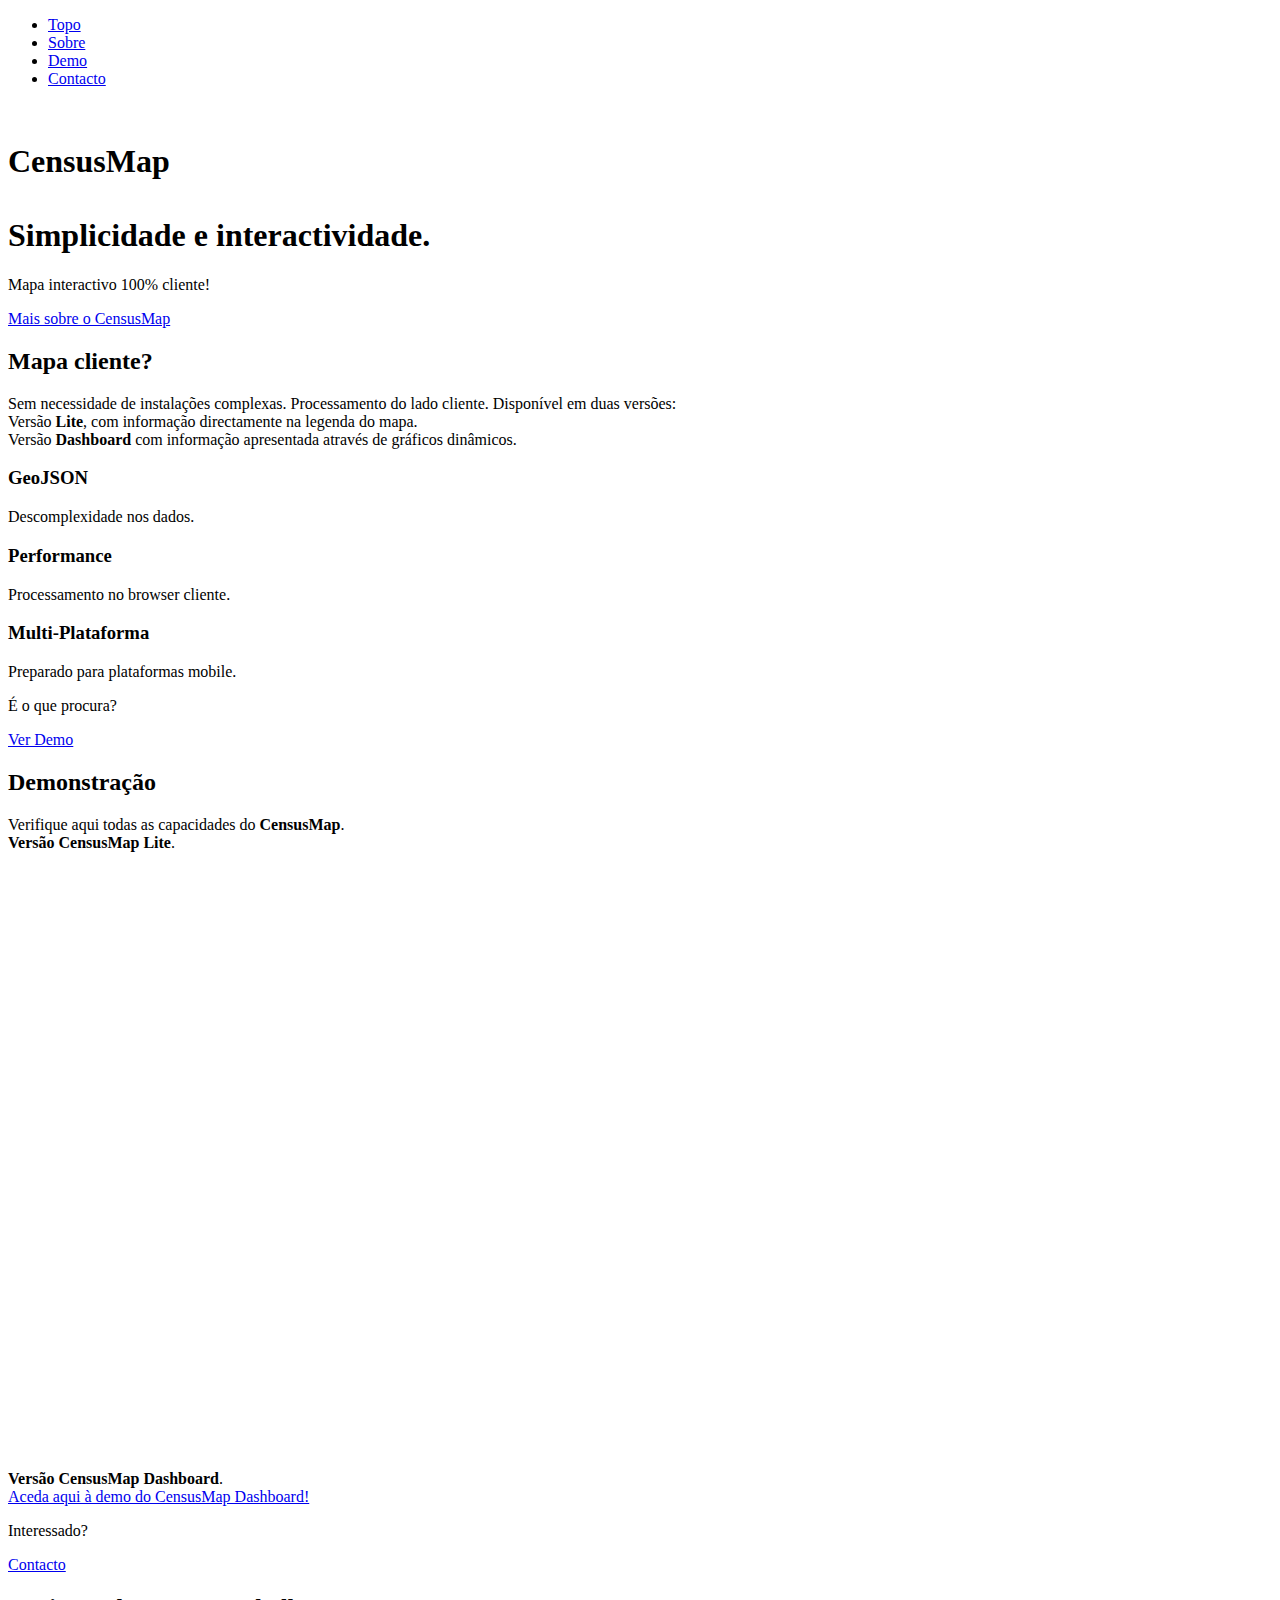
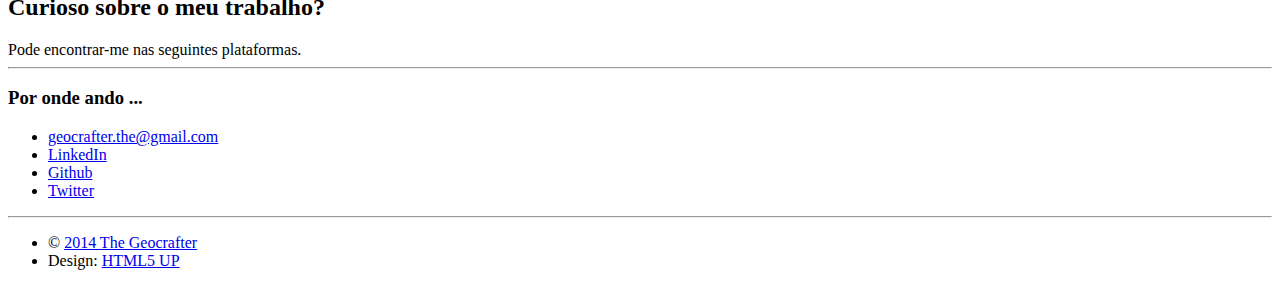
==== censusmap.html @ be8bfb77 "added CensusMap new features" ====
<!DOCTYPE HTML>
<!--
	Miniport 2.5 by HTML5 UP
	html5up.net | @n33co
	Free for personal and commercial use under the CCA 3.0 license (html5up.net/license)
-->
<html>
	<head>
		<title>CensusMap || powered by The Geocrafter</title>
		<meta http-equiv="content-type" content="text/html; charset=utf-8;" />
		<meta http-equiv="X-UA-Compatible" content="IE=edge,chrome=1"/>
    	<meta name="viewport" content="width=1024, user-scalable=no">
		<meta name="description" content="" />
		<meta name="keywords" content="" />
		<link href="http://fonts.googleapis.com/css?family=Open+Sans:300,600,700" rel="stylesheet" />
		<script src="js/censusmap-analytics.js"></script>
		<script src="js/jquery.min.js"></script>
		<script src="js/config.js"></script>
		<script src="js/skel.min.js"></script>
		<noscript>
			<link rel="stylesheet" href="css/skel-noscript.css" />
			<link rel="stylesheet" href="css/style.css" />
			<link rel="stylesheet" href="css/style-desktop.css" />
		</noscript>
		<!--[if lte IE 9]><link rel="stylesheet" href="css/ie9.css" /><![endif]-->
		<!--[if lte IE 8]><script src="js/html5shiv.js"></script><link rel="stylesheet" href="css/ie8.css" /><![endif]-->
		<!--[if lte IE 7]><link rel="stylesheet" href="css/ie7.css" /><![endif]-->

		<!-- DEVELOPMENT -->

		<!--link rel="stylesheet" href="css/leaflet.css">
		<link rel="stylesheet" href="css/leaflet-search.css">
		<link rel="stylesheet" href="css/leaflet.label.css">
		<link rel="stylesheet" href="css/info.css">

		<script type="text/javascript" src="js/leaflet.js"></script>
		<script type="text/javascript" src="js/leaflet.ajax.min.js"></script>
		<script type="text/javascript" src="js/leaflet-search.min.js"></script>	
		<script type="text/javascript" src="js/leaflet.label.js"></script>	
		<script type="text/javascript" src="js/spin.js"></script>
		<script type="text/javascript" src="js/leaflet.spin.js"></script-->

		<!-- RELEASE -->
		<link rel="stylesheet" href="css/censusmap.min.css">	

	</head>
	<body>

		<!-- Nav -->
			<nav id="nav">
				<ul class="container">
					<li><a href="#top">Topo</a></li>
					<li><a href="#about">Sobre</a></li>
					<li><a href="#demo">Demo</a></li>
					<li><a href="#contact">Contacto</a></li>
				</ul>
			</nav>

		<!-- Home -->
			<div class="wrapper wrapper-style1 wrapper-first">
				<article class="container" id="top">
					<div class="row">
						<div class="4u">
							<span class="me image image-full"><img src="images/censusmap.png" alt="" /></span>
						</div>
						<div class="8u">
							<header>
								<h1><strong>CensusMap</strong><br /><br />Simplicidade e interactividade.</h1>
							</header>
							<p>Mapa interactivo 100% cliente!</p>
							<a href="#about" class="button button-big">Mais sobre o CensusMap</a>
						</div>
					</div>
				</article>
			</div>

		<!-- Work -->
			<div class="wrapper wrapper-style2">
				<article id="about">
					<header>
						<h2>Mapa cliente?</h2>
						<span>Sem necessidade de instalações complexas. Processamento do lado cliente.</span>
						<span>Disponível em duas versões: </br>Versão <b>Lite</b>, com informação directamente na legenda do mapa.</br>
							Versão <b>Dashboard</b> com informação apresentada através de gráficos dinâmicos.</span>
					</header>
					<div class="container">
						<div class="row">
							<div class="4u">
								<section class="box box-style1">
									<span class="fa featured fa-map-marker"></span>
									<h3>GeoJSON</h3>
									<p>Descomplexidade nos dados.</p>
								</section>
							</div>
							<div class="4u">
								<section class="box box-style1">
									<span class="fa featured fa-cog fa-spin"></span>
									<h3>Performance</h3>
									<p>Processamento no browser cliente.</p>
								</section>
							</div>
							<div class="4u">
								<section class="box box-style1">
									<span class="fa featured fa-mobile"></span>
									<h3>Multi-Plataforma</h3>
									<p>Preparado para plataformas mobile.</p>
								</section>
							</div>
						</div>
					</div>
					<footer>
						<p>É o que procura?</p>
						<a href="#demo" class="button button-big">Ver Demo</a>
					</footer>
				</article>
			</div>

		<!-- DEMO -->
			<div class="wrapper wrapper-style3">
				<article id="demo" class="container small">
					<header>
						<h2>Demonstração</h2>
						<span>Verifique aqui todas as capacidades do <b>CensusMap</b>.</span>
					</header>
					<div>
						<span><b>Versão CensusMap Lite</b>.</span>
						<div class="row">
							<div class="12u">
								<div id="map" class="leaflet-container leaflet-fade-anim" style="height: 600px; position: relative; background-color: transparent" tabindex="0"></div>
							</div>
						</div>
						</br>
						<span><b>Versão CensusMap Dashboard</b>.</span>
						<div class="row">
							<div class="12u">
								<a href="http://thegeocrafter.url.ph/census-dashboard/" target="_blank" class="button button-big">Aceda aqui à demo do CensusMap Dashboard!</a>
							</div>
						</div>						
					</div>
					<footer>
						<p>Interessado?</p>
						<a href="#contact" class="button button-big">Contacto</a>
					</footer>
				</article>
			</div>

		<!-- Contact -->
			<div class="wrapper wrapper-style4">
				<article id="contact" class="container small">
					<header>
						<h2>Curioso sobre o meu trabalho?</h2>
						<span>Pode encontrar-me nas seguintes plataformas.</span>
					</header>
					<div>
						<div class="row">
							<div class="12u">
								<hr />
								<h3>Por onde ando ...</h3>
								<ul class="social">
									<li class="gmail"><a href="mailto:geocrafter.the@gmail.com" class="fa fa-envelope"><span>geocrafter.the@gmail.com</span></a></li>
									<li class="linkedin"><a href="http://pt.linkedin.com/in/thegeocrafter" class="fa fa-linkedin"><span>LinkedIn</span></a></li>
									<li class="github"><a href="http://github.com/thegeocrafter" class="fa fa-github"><span>Github</span></a></li>
									<li class="twitter"><a href="https://twitter.com/GeocrafterThe" class="fa fa-twitter"><span>Twitter</span></a></li>
								</ul>
								<hr />
							</div>
						</div>
					</div>
					<footer>
						<ul id="copyright">
							<li>&copy; <a href="http://thegeocrafter.github.io/">2014 The Geocrafter</a></li>
							<li>Design: <a href="http://html5up.net/">HTML5 UP</a></li>
						</ul>
					</footer>
				</article>
			</div>

		<!-- DEVELOPMENT -->
		<!--script type="text/javascript" src="js/map.js"></script-->
		<!-- RELEASE -->
		<script type="text/javascript" src="js/censusmap.min.js"></script>				
	</body>
</html>
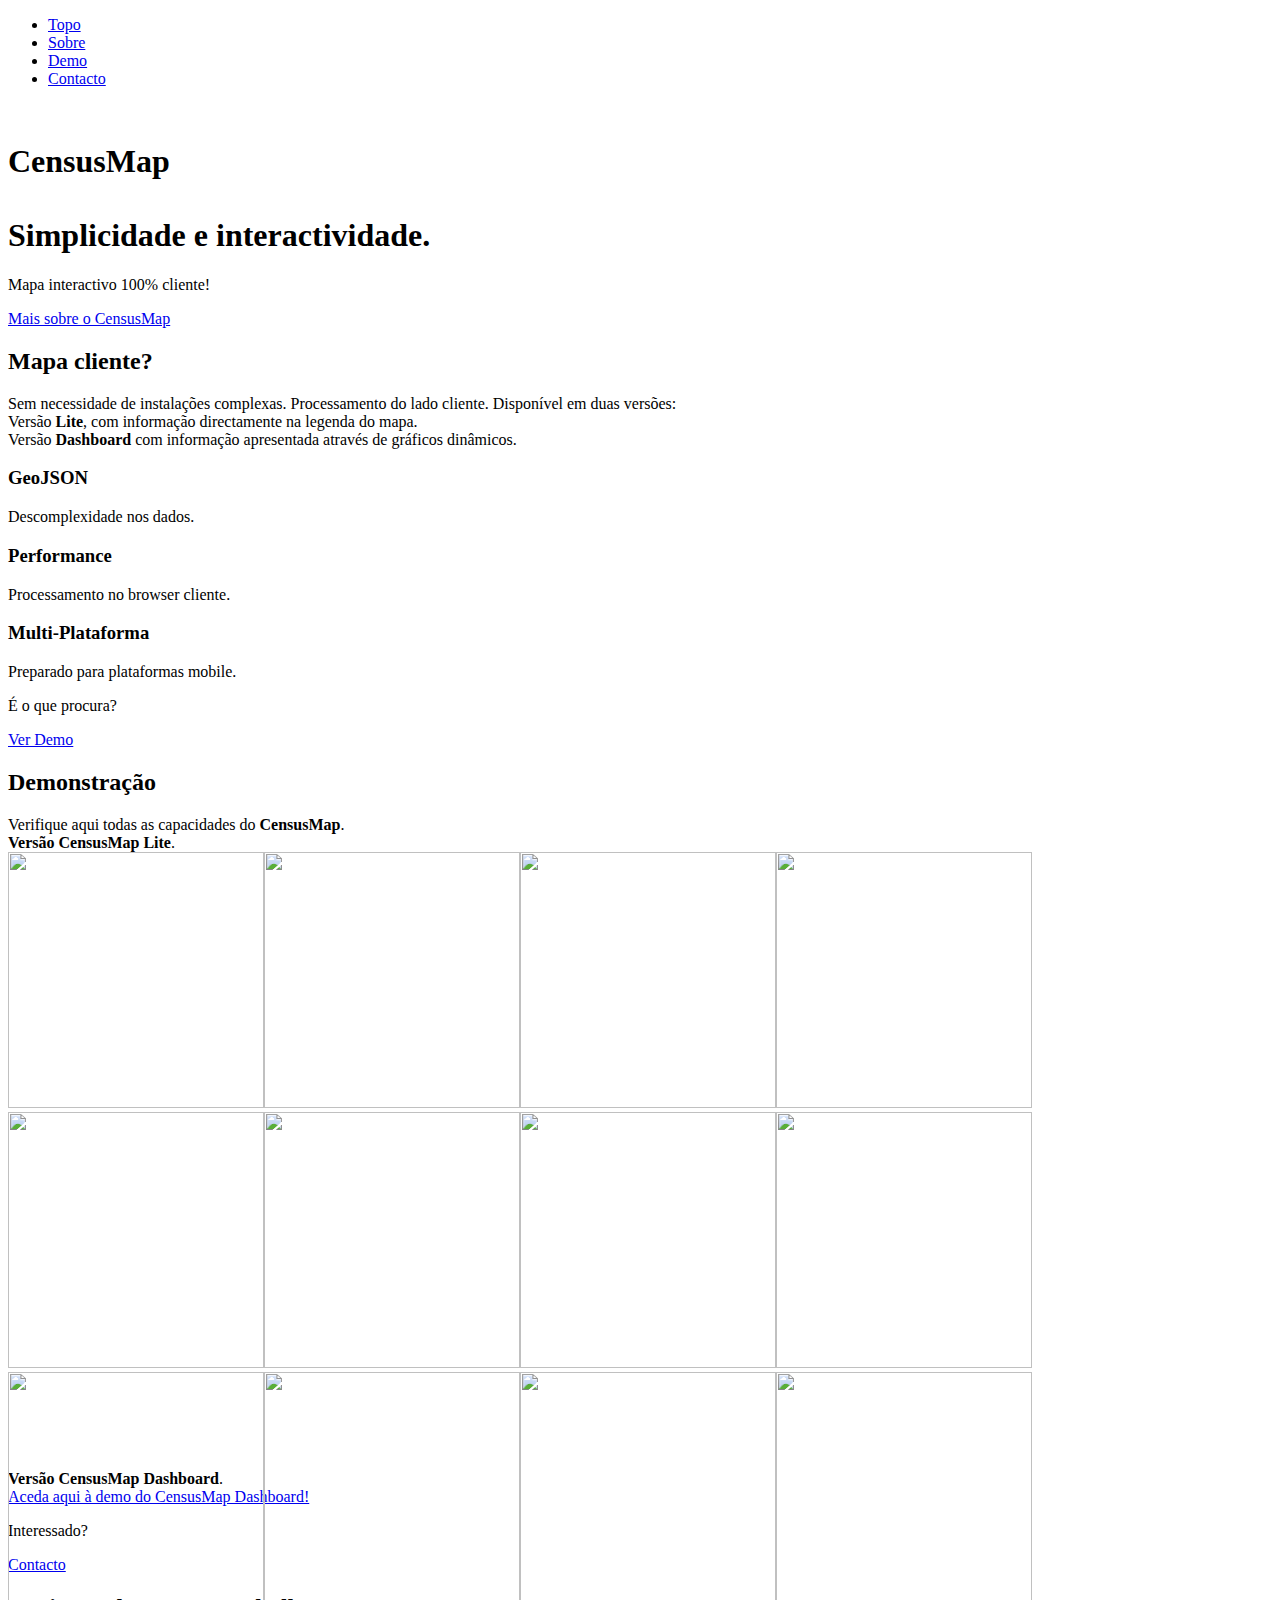
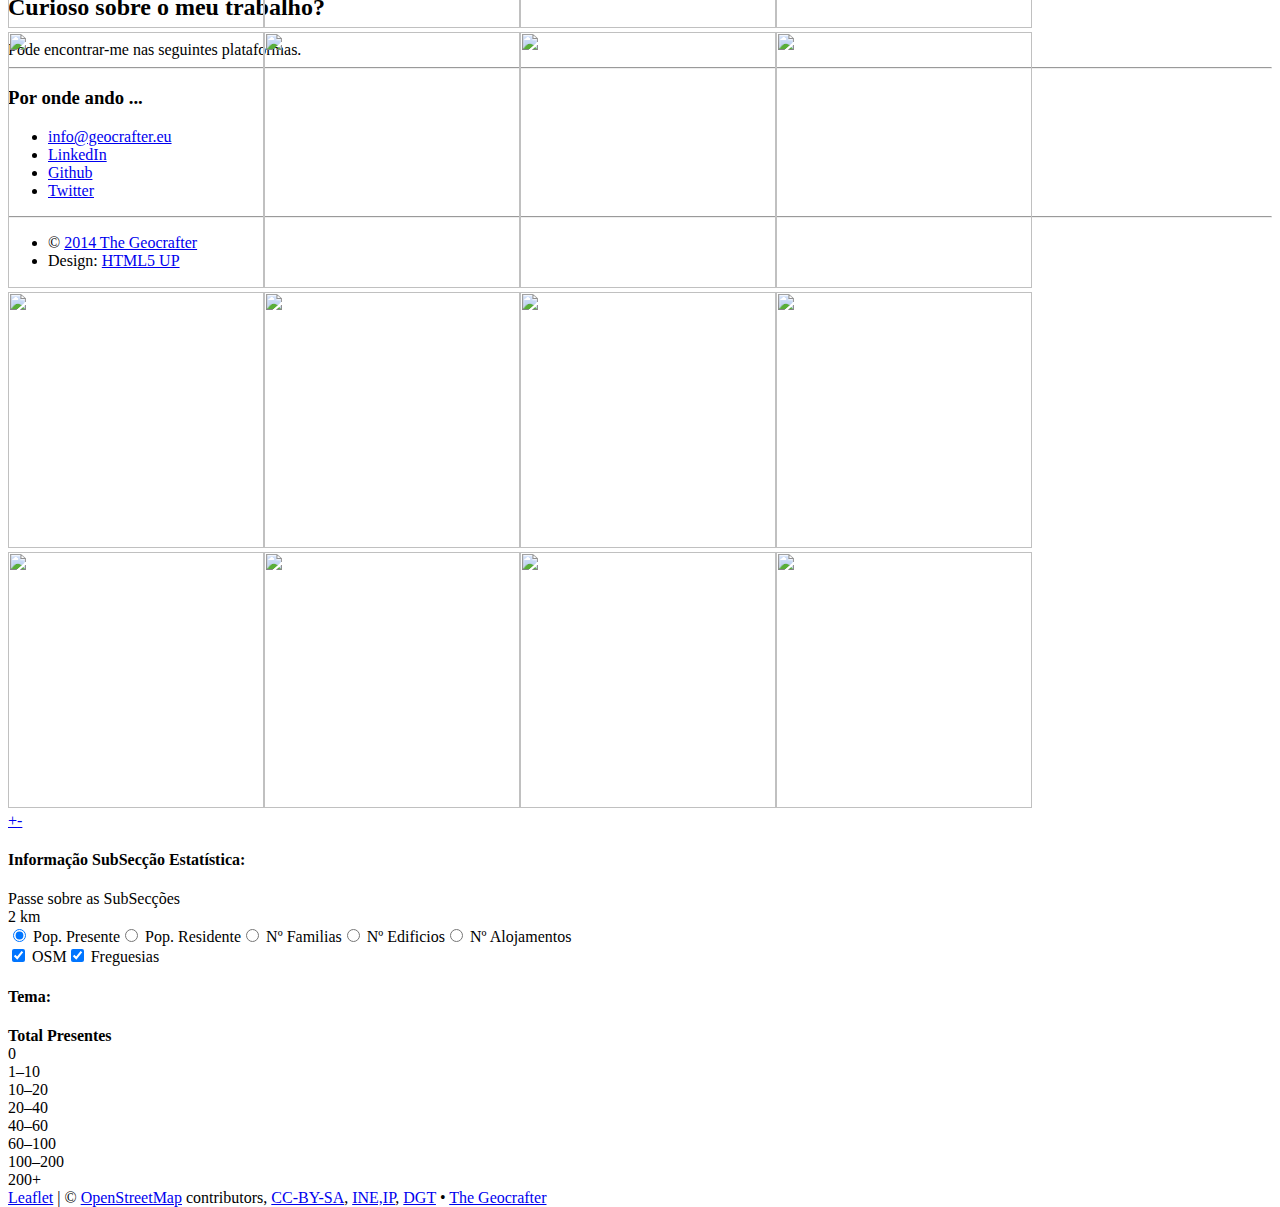
==== commit bf77d204: "Merge pull request #1 from thegeocrafter/develop" ====
--- a/censusmap.html
+++ b/censusmap.html
@@ -157,7 +157,7 @@
 								<hr />
 								<h3>Por onde ando ...</h3>
 								<ul class="social">
-									<li class="gmail"><a href="mailto:geocrafter.the@gmail.com" class="fa fa-envelope"><span>geocrafter.the@gmail.com</span></a></li>
+									<li class="gmail"><a href="mailto:info@geocrafter.eu" class="fa fa-envelope"><span>info@geocrafter.eu</span></a></li>
 									<li class="linkedin"><a href="http://pt.linkedin.com/in/thegeocrafter" class="fa fa-linkedin"><span>LinkedIn</span></a></li>
 									<li class="github"><a href="http://github.com/thegeocrafter" class="fa fa-github"><span>Github</span></a></li>
 									<li class="twitter"><a href="https://twitter.com/GeocrafterThe" class="fa fa-twitter"><span>Twitter</span></a></li>
--- a/css/style.css
+++ b/css/style.css
@@ -0,0 +1,1010 @@
+@charset 'UTF-8';
+
+@font-face{font-family:'FontAwesome';src:url('font/fontawesome-webfont.eot?v=4.0.1');src:url('font/fontawesome-webfont.eot?#iefix&v=4.0.1') format('embedded-opentype'),url('font/fontawesome-webfont.woff?v=4.0.1') format('woff'),url('font/fontawesome-webfont.ttf?v=4.0.1') format('truetype'),url('font/fontawesome-webfont.svg?v=4.0.1#fontawesomeregular') format('svg');font-weight:normal;font-style:normal}
+@font-face{font-family: 'Archeologicaps';src:url('font/Archeologicaps.ttf') format('truetype');font-weight: bold; font-style: bold;}
+
+/*
+	Miniport 2.5 by HTML5 UP
+	html5up.net | @n33co
+	Free for personal and commercial use under the CCA 3.0 license (html5up.net/license)
+*/
+
+/*********************************************************************************/
+/* Basic                                                                         */
+/*********************************************************************************/
+
+	*
+	{
+		-moz-box-sizing: border-box;
+		-webkit-box-sizing: border-box;
+		-o-box-sizing: border-box;
+		-ms-box-sizing: border-box;
+		box-sizing: border-box;
+	}
+
+	body, input, textarea
+	{
+		font-family: 'Open Sans', sans-serif;
+		line-height: 1.85em;
+		color: #888;
+		font-weight: 300;
+	}
+
+	a
+	{
+		color: #3B95C6;
+		text-decoration: underline;
+		-moz-transition: color .2s ease-in-out;
+		-webkit-transition: color .2s ease-in-out;
+		-o-transition: color .2s ease-in-out;
+		-ms-transition: color .2s ease-in-out;
+		transition: color .2s ease-in-out;
+	}
+	
+		a:hover
+		{
+			color: #1B75A6 !important;
+		}
+
+		a img
+		{
+			border: 0;
+		}
+
+	strong, b
+	{
+		font-weight: 600;
+		color: #3e3e3e;
+	}
+	
+	h1, h2, h3, h4, h5, h6
+	{
+		color: #3e3e3e;
+	}
+	
+		h1 a, h2 a, h3 a, h4 a, h5 a, h6 a
+		{
+			text-decoration: none;
+			color: inherit;
+		}
+	
+	h2, h3, h4, h5, h6
+	{
+		font-weight: 700;
+	}
+	
+	h1
+	{
+		font-weight: 300;
+	}
+	
+		h1 strong
+		{
+			font-weight: 700;
+		}
+	
+	em, i
+	{
+		font-style: italic;
+	}
+	
+	form
+	{
+	}
+	
+		form input,
+		form select,
+		form textarea
+		{
+			-webkit-appearance: none;
+		}
+
+		form input[type=text],
+		form input[type=password],
+		form select,
+		form textarea
+		{
+			border: 0;
+			padding: 0.75em;
+			font-size: 1em;
+			border-radius: 8px;
+			background: #282828;
+			color: #bbb;
+			box-shadow: inset 0px 2px 5px 0px rgba(0,0,0,0.05), 0px 1px 0px 0px rgba(255,255,255,0.025);
+			width: 100%;
+			-moz-transition: background .2s ease-in-out, box-shadow .2s ease-in-out;
+			-webkit-transition: background .2s ease-in-out, box-shadow .2s ease-in-out;
+			-o-transition: background .2s ease-in-out, box-shadow .2s ease-in-out;
+			-ms-transition: background .2s ease-in-out, box-shadow .2s ease-in-out;
+			transition: background .2s ease-in-out, box-shadow .2s ease-in-out;
+		}
+
+		form input[type=text]:focus,
+		form input[type=password]:focus,
+		form select:focus,
+		form textarea:focus
+		{
+			background: #252525;
+			box-shadow: inset 0px 2px 5px 0px rgba(0,0,0,0.05), 0px 1px 0px 0px rgba(255,255,255,0.025), inset 0px 0px 2px 1px #74CAEE;
+		}
+
+		form textarea
+		{
+			height: 15em;
+		}
+		
+		form .formerize-placeholder
+		{
+			color: #555 !important;
+		}
+
+		form ::-webkit-input-placeholder
+		{
+			color: #555 !important;
+		}
+
+		form :-moz-placeholder
+		{
+			color: #555 !important;
+		}
+
+		form ::-moz-placeholder
+		{
+			color: #555 !important;
+		}
+
+		form :-ms-input-placeholder
+		{
+			color: #555 !important;
+		}
+
+		form ::-moz-focus-inner
+		{
+			border: 0;
+		}
+
+	br.clear
+	{
+		clear: both;
+	}
+
+	hr
+	{
+		border: 0;
+		border-top: solid 1px rgba(0,0,0,0.5);
+		box-shadow: 0px 1px 0px 0px rgba(255,255,255,0.1);
+		height: 1px;
+		margin: 3em 0 4em 0;
+	}
+	
+	p, ul, ol, dl, table
+	{
+		margin-bottom: 2em;
+	}
+	
+	section,
+	article
+	{
+		margin-bottom: 3em;
+	}
+	
+	section > :last-child,
+	article > :last-child
+	{
+		margin-bottom: 0;
+	}
+
+	section:last-child,
+	article:last-child
+	{
+		margin-bottom: 0;
+	}
+
+	.image
+	{
+		display: inline-block;
+	}
+	
+		.image img
+		{
+			display: block;
+			width: 100%;
+		}
+
+	.image-full
+	{
+		display: block;
+		width: 100%;
+		margin: 0 0 2em 0;
+	}
+	
+	.image-left
+	{
+		float: left;
+		margin: 0 2em 2em 0;
+	}
+	
+	.image-centered
+	{
+		display: block;
+		margin: 0 0 2em 0;
+	}
+
+		.image-centered img
+		{
+			margin: 0 auto;
+			width: auto;
+		}
+	
+	.button
+	{
+		position: relative;
+		display: inline-block;
+		color: #fff;
+		text-decoration: none;
+		font-weight: 700;
+		border: 0;
+		outline: 0;
+		cursor: pointer;
+		border-radius: 8px;
+		text-shadow: -1px -1px 0.5px rgba(0,0,0,0.5);
+		overflow: hidden;
+		background: #61b8db;
+		background-image: -moz-linear-gradient(top, rgba(97,184,219,0), rgba(48,141,196,1));
+		background-image: -webkit-linear-gradient(top, rgba(97,184,219,0), rgba(48,141,196,1));
+		background-image: -o-linear-gradient(top, rgba(97,184,219,0), rgba(48,141,196,1));
+		background-image: -ms-linear-gradient(top, rgba(97,184,219,0), rgba(48,141,196,1));
+		background-image: linear-gradient(top, rgba(97,184,219,0), rgba(48,141,196,1));
+		box-shadow: inset 0px 0px 0px 1px #135c86, inset 0px 2px 1px 0px rgba(255,255,255,0.75);
+		-moz-transition: background-color .2s ease-in-out;
+		-webkit-transition: background-color .2s ease-in-out;
+		-o-transition: background-color .2s ease-in-out;
+		-ms-transition: background-color .2s ease-in-out;
+		transition: background-color .2s ease-in-out;
+	}
+
+		.button:before
+		{
+			content: '';
+			display: block;
+			position: absolute;
+			left: 0;
+			top: 0;
+			width: 100%;
+			height: 100%;
+			background: url('images/bg.png');
+		}
+
+		.button:hover
+		{
+			background-color: #76cdf0;
+			color: #fff !important;
+		}
+		
+		.button:active
+		{
+			background-image: -moz-linear-gradient(top, rgba(48,141,196,1), rgba(77,164,199,0));
+			background-image: -webkit-linear-gradient(top, rgba(48,141,196,1), rgba(77,164,199,0));
+			background-image: -o-linear-gradient(top, rgba(48,141,196,1), rgba(77,164,199,0));
+			background-image: -ms-linear-gradient(top, rgba(48,141,196,1), rgba(77,164,199,0));
+			background-image: linear-gradient(top, rgba(48,141,196,1), rgba(77,164,199,0));
+			box-shadow: inset 0px 0px 0px 1px #135c86, inset 0px -2px 1px 0px rgba(255,255,255,0.75);
+			top: 1px;
+		}
+	
+		.button-alt
+		{
+			background-color: #393939;
+			background-image: -moz-linear-gradient(top, rgba(50,50,50,0), rgba(45,45,45,1));
+			background-image: -webkit-linear-gradient(top, rgba(50,50,50,0), rgba(45,45,45,1));
+			background-image: -o-linear-gradient(top, rgba(50,50,50,0), rgba(45,45,45,1));
+			background-image: -ms-linear-gradient(top, rgba(50,50,50,0), rgba(45,45,45,1));
+			background-image: linear-gradient(top, rgba(50,50,50,0), rgba(45,45,45,1));
+			box-shadow: inset 0px 0px 0px 1px #242424, inset 0px 2px 1px 0px rgba(255,255,255,0.2);
+		}
+
+			.button-alt:hover
+			{
+				background-color: #444;
+			}
+			
+			.button-alt:active
+			{
+				background-image: -moz-linear-gradient(top, rgba(45,45,45,1), rgba(50,50,50,0));
+				background-image: -webkit-linear-gradient(top, rgba(45,45,45,1), rgba(50,50,50,0));
+				background-image: -o-linear-gradient(top, rgba(45,45,45,1), rgba(50,50,50,0));
+				background-image: -ms-linear-gradient(top, rgba(45,45,45,1), rgba(50,50,50,0));
+				background-image: linear-gradient(top, rgba(45,45,45,1), rgba(50,50,50,0));
+				box-shadow: inset 0px 0px 0px 1px #242424, inset 0px -2px 1px 0px rgba(255,255,255,0.2);
+			}
+	
+		.button-big
+		{
+		}
+
+	ul.social
+	{
+		cursor: default;
+		margin: 0;
+	}
+	
+		ul.social li
+		{
+			position: relative;
+			display: inline-block;
+			margin: 0.25em;
+			top: 0;
+			border-radius: 6px;
+			overflow: hidden;
+			background: #444;
+			background-image: -moz-linear-gradient(top, rgba(0,0,0,0), rgba(0,0,0,0.2));
+			background-image: -webkit-linear-gradient(top, rgba(0,0,0,0), rgba(0,0,0,0.2));
+			background-image: -o-linear-gradient(top, rgba(0,0,0,0), rgba(0,0,0,0.2));
+			background-image: -ms-linear-gradient(top, rgba(0,0,0,0), rgba(0,0,0,0.2));
+			background-image: linear-gradient(top, rgba(0,0,0,0), rgba(0,0,0,0.2));
+			-moz-transition: background-color .2s ease-in-out, top .2s ease-in-out;
+			-webkit-transition: background-color .2s ease-in-out, top .2s ease-in-out;
+			-o-transition: background-color .2s ease-in-out, top .2s ease-in-out;
+			-ms-transition: background-color .2s ease-in-out, top .2s ease-in-out;
+			transition: background-color .2s ease-in-out, top .2s ease-in-out;
+			box-shadow: inset 0px 0px 0px 1px #282828, inset 0px 2px 1px 0px rgba(255,255,255,0.1);
+		}
+
+			ul.social li:before
+			{
+				content: '';
+				display: block;
+				position: absolute;
+				left: 0;
+				top: 0;
+				width: 100%;
+				height: 100%;
+				background: url('images/bg.png');
+			}
+
+			ul.social li.twitter:hover				{ background-color: #2DAAE4; }
+			ul.social li.facebook:hover				{ background-color: #3C5A98; }
+			ul.social li.dribbble:hover				{ background-color: #C4376B; }
+			ul.social li.linkedin:hover				{ background-color: #006599; }
+			ul.social li.tumblr:hover				{ background-color: #51718A; }
+			ul.social li.googleplus:hover			{ background-color: #DA2713; }
+			ul.social li.github:hover				{ background-color: #FAFAFA; }
+			ul.social li.rss:hover					{ background-color: #F2600B; }
+			ul.social li.instagram:hover			{ background-color: #E0D7C8; }
+			ul.social li.foursquare:hover			{ background-color: #39A3D4; }
+			ul.social li.skype:hover				{ background-color: #10BEF1; }
+			ul.social li.soundcloud:hover			{ background-color: #FE5419; }
+			ul.social li.gmail:hover				{ background-color: #DA2713; }
+			ul.social li.youtube:hover				{ background-color: #BF2E25; }
+			ul.social li.blogger:hover				{ background-color: #FF6501; }
+			ul.social li.flickr:hover				{ background-color: #0062DB; }
+			ul.social li.vimeo:hover				{ background-color: #4C8AB0; }
+
+			ul.social li:hover
+			{
+				top: -5px;
+			}
+
+			ul.social li:active
+			{
+				top: 0;
+			}
+
+			ul.social li a
+			{
+				display: block;
+				position: relative;
+				width: 48px;
+				height: 48px;
+				outline: 0;
+				color: #2E2E2E !important;
+				line-height: 48px;
+				font-size: 24px;
+				text-shadow: 1px 1px 0px rgba(255,255,255,0.1);
+			}
+			
+			ul.social li a span
+			{
+				display: block;
+				text-indent: -9999px;
+			}
+			
+	.box
+	{
+		background: #fff;
+		box-shadow: inset 0px 0px 0px 1px rgba(0,0,0,0.15), 0px 2px 3px 0px rgba(0,0,0,0.1);
+		text-align: center;
+	}
+
+		.box .image-full
+		{
+			position: relative;
+		}
+
+/*********************************************************************************/
+/* Icons                                                                         */
+/* Powered by Font Awesome by Dave Gandy | http://fontawesome.io                 */
+/* Licensed under the SIL OFL 1.1 (font), MIT (CSS)                              */
+/*********************************************************************************/
+
+	.fa
+	{
+		text-decoration: none;
+	}
+
+		.fa.solo
+		{
+		}
+		
+			.fa.solo span
+			{
+				display: none;
+			}
+
+		.fa.featured
+		{
+			font-size: 5em;
+			color: #EA8A95;
+			display: block;
+			margin: 0 0 0.25em 0;
+			cursor: default;
+		}
+
+		.fa:before
+		{
+			display:inline-block;
+			font-family: FontAwesome;
+			font-size: 1.25em;
+			text-decoration: none;
+			font-style: normal;
+			font-weight: normal;
+			line-height: 1;
+			-webkit-font-smoothing:antialiased;
+			-moz-osx-font-smoothing:grayscale;
+		}
+
+		.fa-lg{font-size:1.3333333333333333em;line-height:.75em;vertical-align:-15%}
+		.fa-2x{font-size:2em}
+		.fa-3x{font-size:3em}
+		.fa-4x{font-size:4em}
+		.fa-5x{font-size:5em}
+		.fa-fw{width:1.2857142857142858em;text-align:center}
+		.fa-ul{padding-left:0;margin-left:2.142857142857143em;list-style-type:none}.fa-ul>li{position:relative}
+		.fa-li{position:absolute;left:-2.142857142857143em;width:2.142857142857143em;top:.14285714285714285em;text-align:center}.fa-li.fa-lg{left:-1.8571428571428572em}
+		.fa-border{padding:.2em .25em .15em;border:solid .08em #eee;border-radius:.1em}
+		.pull-right{float:right}
+		.pull-left{float:left}
+		.fa.pull-left{margin-right:.3em}
+		.fa.pull-right{margin-left:.3em}
+		.fa-spin{-webkit-animation:spin 2s infinite linear;-moz-animation:spin 2s infinite linear;-o-animation:spin 2s infinite linear;animation:spin 2s infinite linear}
+		@-moz-keyframes spin{0%{-moz-transform:rotate(0deg)} 100%{-moz-transform:rotate(359deg)}}@-webkit-keyframes spin{0%{-webkit-transform:rotate(0deg)} 100%{-webkit-transform:rotate(359deg)}}@-o-keyframes spin{0%{-o-transform:rotate(0deg)} 100%{-o-transform:rotate(359deg)}}@-ms-keyframes spin{0%{-ms-transform:rotate(0deg)} 100%{-ms-transform:rotate(359deg)}}@keyframes spin{0%{transform:rotate(0deg)} 100%{transform:rotate(359deg)}}.fa-rotate-90{filter:progid:DXImageTransform.Microsoft.BasicImage(rotation=1);-webkit-transform:rotate(90deg);-moz-transform:rotate(90deg);-ms-transform:rotate(90deg);-o-transform:rotate(90deg);transform:rotate(90deg)}
+		.fa-rotate-180{filter:progid:DXImageTransform.Microsoft.BasicImage(rotation=2);-webkit-transform:rotate(180deg);-moz-transform:rotate(180deg);-ms-transform:rotate(180deg);-o-transform:rotate(180deg);transform:rotate(180deg)}
+		.fa-rotate-270{filter:progid:DXImageTransform.Microsoft.BasicImage(rotation=3);-webkit-transform:rotate(270deg);-moz-transform:rotate(270deg);-ms-transform:rotate(270deg);-o-transform:rotate(270deg);transform:rotate(270deg)}
+		.fa-flip-horizontal{filter:progid:DXImageTransform.Microsoft.BasicImage(rotation=0, mirror=1);-webkit-transform:scale(-1, 1);-moz-transform:scale(-1, 1);-ms-transform:scale(-1, 1);-o-transform:scale(-1, 1);transform:scale(-1, 1)}
+		.fa-flip-vertical{filter:progid:DXImageTransform.Microsoft.BasicImage(rotation=2, mirror=1);-webkit-transform:scale(1, -1);-moz-transform:scale(1, -1);-ms-transform:scale(1, -1);-o-transform:scale(1, -1);transform:scale(1, -1)}
+		.fa-stack{position:relative;display:inline-block;width:2em;height:2em;line-height:2em;vertical-align:middle}
+		.fa-stack-1x,.fa-stack-2x{position:absolute;left:0;width:100%;text-align:center}
+		.fa-stack-1x{line-height:inherit}
+		.fa-stack-2x{font-size:2em}
+		.fa-inverse{color:#fff}
+		.fa-glass:before{content:"\f000"}
+		.fa-music:before{content:"\f001"}
+		.fa-search:before{content:"\f002"}
+		.fa-envelope-o:before{content:"\f003"}
+		.fa-heart:before{content:"\f004"}
+		.fa-star:before{content:"\f005"}
+		.fa-star-o:before{content:"\f006"}
+		.fa-user:before{content:"\f007"}
+		.fa-film:before{content:"\f008"}
+		.fa-th-large:before{content:"\f009"}
+		.fa-th:before{content:"\f00a"}
+		.fa-th-list:before{content:"\f00b"}
+		.fa-check:before{content:"\f00c"}
+		.fa-times:before{content:"\f00d"}
+		.fa-search-plus:before{content:"\f00e"}
+		.fa-search-minus:before{content:"\f010"}
+		.fa-power-off:before{content:"\f011"}
+		.fa-signal:before{content:"\f012"}
+		.fa-gear:before,.fa-cog:before{content:"\f013"}
+		.fa-trash-o:before{content:"\f014"}
+		.fa-home:before{content:"\f015"}
+		.fa-file-o:before{content:"\f016"}
+		.fa-clock-o:before{content:"\f017"}
+		.fa-road:before{content:"\f018"}
+		.fa-download:before{content:"\f019"}
+		.fa-arrow-circle-o-down:before{content:"\f01a"}
+		.fa-arrow-circle-o-up:before{content:"\f01b"}
+		.fa-inbox:before{content:"\f01c"}
+		.fa-play-circle-o:before{content:"\f01d"}
+		.fa-rotate-right:before,.fa-repeat:before{content:"\f01e"}
+		.fa-refresh:before{content:"\f021"}
+		.fa-list-alt:before{content:"\f022"}
+		.fa-lock:before{content:"\f023"}
+		.fa-flag:before{content:"\f024"}
+		.fa-headphones:before{content:"\f025"}
+		.fa-volume-off:before{content:"\f026"}
+		.fa-volume-down:before{content:"\f027"}
+		.fa-volume-up:before{content:"\f028"}
+		.fa-qrcode:before{content:"\f029"}
+		.fa-barcode:before{content:"\f02a"}
+		.fa-tag:before{content:"\f02b"}
+		.fa-tags:before{content:"\f02c"}
+		.fa-book:before{content:"\f02d"}
+		.fa-bookmark:before{content:"\f02e"}
+		.fa-print:before{content:"\f02f"}
+		.fa-camera:before{content:"\f030"}
+		.fa-font:before{content:"\f031"}
+		.fa-bold:before{content:"\f032"}
+		.fa-italic:before{content:"\f033"}
+		.fa-text-height:before{content:"\f034"}
+		.fa-text-width:before{content:"\f035"}
+		.fa-align-left:before{content:"\f036"}
+		.fa-align-center:before{content:"\f037"}
+		.fa-align-right:before{content:"\f038"}
+		.fa-align-justify:before{content:"\f039"}
+		.fa-list:before{content:"\f03a"}
+		.fa-dedent:before,.fa-outdent:before{content:"\f03b"}
+		.fa-indent:before{content:"\f03c"}
+		.fa-video-camera:before{content:"\f03d"}
+		.fa-picture-o:before{content:"\f03e"}
+		.fa-pencil:before{content:"\f040"}
+		.fa-map-marker:before{content:"\f041"}
+		.fa-adjust:before{content:"\f042"}
+		.fa-tint:before{content:"\f043"}
+		.fa-edit:before,.fa-pencil-square-o:before{content:"\f044"}
+		.fa-share-square-o:before{content:"\f045"}
+		.fa-check-square-o:before{content:"\f046"}
+		.fa-move:before{content:"\f047"}
+		.fa-step-backward:before{content:"\f048"}
+		.fa-fast-backward:before{content:"\f049"}
+		.fa-backward:before{content:"\f04a"}
+		.fa-play:before{content:"\f04b"}
+		.fa-pause:before{content:"\f04c"}
+		.fa-stop:before{content:"\f04d"}
+		.fa-forward:before{content:"\f04e"}
+		.fa-fast-forward:before{content:"\f050"}
+		.fa-step-forward:before{content:"\f051"}
+		.fa-eject:before{content:"\f052"}
+		.fa-chevron-left:before{content:"\f053"}
+		.fa-chevron-right:before{content:"\f054"}
+		.fa-plus-circle:before{content:"\f055"}
+		.fa-minus-circle:before{content:"\f056"}
+		.fa-times-circle:before{content:"\f057"}
+		.fa-check-circle:before{content:"\f058"}
+		.fa-question-circle:before{content:"\f059"}
+		.fa-info-circle:before{content:"\f05a"}
+		.fa-crosshairs:before{content:"\f05b"}
+		.fa-times-circle-o:before{content:"\f05c"}
+		.fa-check-circle-o:before{content:"\f05d"}
+		.fa-ban:before{content:"\f05e"}
+		.fa-arrow-left:before{content:"\f060"}
+		.fa-arrow-right:before{content:"\f061"}
+		.fa-arrow-up:before{content:"\f062"}
+		.fa-arrow-down:before{content:"\f063"}
+		.fa-mail-forward:before,.fa-share:before{content:"\f064"}
+		.fa-resize-full:before{content:"\f065"}
+		.fa-resize-small:before{content:"\f066"}
+		.fa-plus:before{content:"\f067"}
+		.fa-minus:before{content:"\f068"}
+		.fa-asterisk:before{content:"\f069"}
+		.fa-exclamation-circle:before{content:"\f06a"}
+		.fa-gift:before{content:"\f06b"}
+		.fa-leaf:before{content:"\f06c"}
+		.fa-fire:before{content:"\f06d"}
+		.fa-eye:before{content:"\f06e"}
+		.fa-eye-slash:before{content:"\f070"}
+		.fa-warning:before,.fa-exclamation-triangle:before{content:"\f071"}
+		.fa-plane:before{content:"\f072"}
+		.fa-calendar:before{content:"\f073"}
+		.fa-random:before{content:"\f074"}
+		.fa-comment:before{content:"\f075"}
+		.fa-magnet:before{content:"\f076"}
+		.fa-chevron-up:before{content:"\f077"}
+		.fa-chevron-down:before{content:"\f078"}
+		.fa-retweet:before{content:"\f079"}
+		.fa-shopping-cart:before{content:"\f07a"}
+		.fa-folder:before{content:"\f07b"}
+		.fa-folder-open:before{content:"\f07c"}
+		.fa-resize-vertical:before{content:"\f07d"}
+		.fa-resize-horizontal:before{content:"\f07e"}
+		.fa-bar-chart-o:before{content:"\f080"}
+		.fa-twitter-square:before{content:"\f081"}
+		.fa-facebook-square:before{content:"\f082"}
+		.fa-camera-retro:before{content:"\f083"}
+		.fa-key:before{content:"\f084"}
+		.fa-gears:before,.fa-cogs:before{content:"\f085"}
+		.fa-comments:before{content:"\f086"}
+		.fa-thumbs-o-up:before{content:"\f087"}
+		.fa-thumbs-o-down:before{content:"\f088"}
+		.fa-star-half:before{content:"\f089"}
+		.fa-heart-o:before{content:"\f08a"}
+		.fa-sign-out:before{content:"\f08b"}
+		.fa-linkedin-square:before{content:"\f08c"}
+		.fa-thumb-tack:before{content:"\f08d"}
+		.fa-external-link:before{content:"\f08e"}
+		.fa-sign-in:before{content:"\f090"}
+		.fa-trophy:before{content:"\f091"}
+		.fa-github-square:before{content:"\f092"}
+		.fa-upload:before{content:"\f093"}
+		.fa-lemon-o:before{content:"\f094"}
+		.fa-phone:before{content:"\f095"}
+		.fa-square-o:before{content:"\f096"}
+		.fa-bookmark-o:before{content:"\f097"}
+		.fa-phone-square:before{content:"\f098"}
+		.fa-twitter:before{content:"\f099"}
+		.fa-facebook:before{content:"\f09a"}
+		.fa-github:before{content:"\f09b"}
+		.fa-unlock:before{content:"\f09c"}
+		.fa-credit-card:before{content:"\f09d"}
+		.fa-rss:before{content:"\f09e"}
+		.fa-hdd-o:before{content:"\f0a0"}
+		.fa-bullhorn:before{content:"\f0a1"}
+		.fa-bell:before{content:"\f0f3"}
+		.fa-certificate:before{content:"\f0a3"}
+		.fa-hand-o-right:before{content:"\f0a4"}
+		.fa-hand-o-left:before{content:"\f0a5"}
+		.fa-hand-o-up:before{content:"\f0a6"}
+		.fa-hand-o-down:before{content:"\f0a7"}
+		.fa-arrow-circle-left:before{content:"\f0a8"}
+		.fa-arrow-circle-right:before{content:"\f0a9"}
+		.fa-arrow-circle-up:before{content:"\f0aa"}
+		.fa-arrow-circle-down:before{content:"\f0ab"}
+		.fa-globe:before{content:"\f0ac"}
+		.fa-wrench:before{content:"\f0ad"}
+		.fa-tasks:before{content:"\f0ae"}
+		.fa-filter:before{content:"\f0b0"}
+		.fa-briefcase:before{content:"\f0b1"}
+		.fa-fullscreen:before{content:"\f0b2"}
+		.fa-group:before{content:"\f0c0"}
+		.fa-chain:before,.fa-link:before{content:"\f0c1"}
+		.fa-cloud:before{content:"\f0c2"}
+		.fa-flask:before{content:"\f0c3"}
+		.fa-cut:before,.fa-scissors:before{content:"\f0c4"}
+		.fa-copy:before,.fa-files-o:before{content:"\f0c5"}
+		.fa-paperclip:before{content:"\f0c6"}
+		.fa-save:before,.fa-floppy-o:before{content:"\f0c7"}
+		.fa-square:before{content:"\f0c8"}
+		.fa-reorder:before{content:"\f0c9"}
+		.fa-list-ul:before{content:"\f0ca"}
+		.fa-list-ol:before{content:"\f0cb"}
+		.fa-strikethrough:before{content:"\f0cc"}
+		.fa-underline:before{content:"\f0cd"}
+		.fa-table:before{content:"\f0ce"}
+		.fa-magic:before{content:"\f0d0"}
+		.fa-truck:before{content:"\f0d1"}
+		.fa-pinterest:before{content:"\f0d2"}
+		.fa-pinterest-square:before{content:"\f0d3"}
+		.fa-google-plus-square:before{content:"\f0d4"}
+		.fa-google-plus:before{content:"\f0d5"}
+		.fa-money:before{content:"\f0d6"}
+		.fa-caret-down:before{content:"\f0d7"}
+		.fa-caret-up:before{content:"\f0d8"}
+		.fa-caret-left:before{content:"\f0d9"}
+		.fa-caret-right:before{content:"\f0da"}
+		.fa-columns:before{content:"\f0db"}
+		.fa-unsorted:before,.fa-sort:before{content:"\f0dc"}
+		.fa-sort-down:before,.fa-sort-asc:before{content:"\f0dd"}
+		.fa-sort-up:before,.fa-sort-desc:before{content:"\f0de"}
+		.fa-envelope:before{content:"\f0e0"}
+		.fa-linkedin:before{content:"\f0e1"}
+		.fa-rotate-left:before,.fa-undo:before{content:"\f0e2"}
+		.fa-legal:before,.fa-gavel:before{content:"\f0e3"}
+		.fa-dashboard:before,.fa-tachometer:before{content:"\f0e4"}
+		.fa-comment-o:before{content:"\f0e5"}
+		.fa-comments-o:before{content:"\f0e6"}
+		.fa-flash:before,.fa-bolt:before{content:"\f0e7"}
+		.fa-sitemap:before{content:"\f0e8"}
+		.fa-umbrella:before{content:"\f0e9"}
+		.fa-paste:before,.fa-clipboard:before{content:"\f0ea"}
+		.fa-lightbulb-o:before{content:"\f0eb"}
+		.fa-exchange:before{content:"\f0ec"}
+		.fa-cloud-download:before{content:"\f0ed"}
+		.fa-cloud-upload:before{content:"\f0ee"}
+		.fa-user-md:before{content:"\f0f0"}
+		.fa-stethoscope:before{content:"\f0f1"}
+		.fa-suitcase:before{content:"\f0f2"}
+		.fa-bell-o:before{content:"\f0a2"}
+		.fa-coffee:before{content:"\f0f4"}
+		.fa-cutlery:before{content:"\f0f5"}
+		.fa-file-text-o:before{content:"\f0f6"}
+		.fa-building:before{content:"\f0f7"}
+		.fa-hospital:before{content:"\f0f8"}
+		.fa-ambulance:before{content:"\f0f9"}
+		.fa-medkit:before{content:"\f0fa"}
+		.fa-fighter-jet:before{content:"\f0fb"}
+		.fa-beer:before{content:"\f0fc"}
+		.fa-h-square:before{content:"\f0fd"}
+		.fa-plus-square:before{content:"\f0fe"}
+		.fa-angle-double-left:before{content:"\f100"}
+		.fa-angle-double-right:before{content:"\f101"}
+		.fa-angle-double-up:before{content:"\f102"}
+		.fa-angle-double-down:before{content:"\f103"}
+		.fa-angle-left:before{content:"\f104"}
+		.fa-angle-right:before{content:"\f105"}
+		.fa-angle-up:before{content:"\f106"}
+		.fa-angle-down:before{content:"\f107"}
+		.fa-desktop:before{content:"\f108"}
+		.fa-laptop:before{content:"\f109"}
+		.fa-tablet:before{content:"\f10a"}
+		.fa-mobile-phone:before,.fa-mobile:before{content:"\f10b"}
+		.fa-circle-o:before{content:"\f10c"}
+		.fa-quote-left:before{content:"\f10d"}
+		.fa-quote-right:before{content:"\f10e"}
+		.fa-spinner:before{content:"\f110"}
+		.fa-circle:before{content:"\f111"}
+		.fa-mail-reply:before,.fa-reply:before{content:"\f112"}
+		.fa-github-alt:before{content:"\f113"}
+		.fa-folder-o:before{content:"\f114"}
+		.fa-folder-open-o:before{content:"\f115"}
+		.fa-expand-o:before{content:"\f116"}
+		.fa-collapse-o:before{content:"\f117"}
+		.fa-smile-o:before{content:"\f118"}
+		.fa-frown-o:before{content:"\f119"}
+		.fa-meh-o:before{content:"\f11a"}
+		.fa-gamepad:before{content:"\f11b"}
+		.fa-keyboard-o:before{content:"\f11c"}
+		.fa-flag-o:before{content:"\f11d"}
+		.fa-flag-checkered:before{content:"\f11e"}
+		.fa-terminal:before{content:"\f120"}
+		.fa-code:before{content:"\f121"}
+		.fa-reply-all:before{content:"\f122"}
+		.fa-mail-reply-all:before{content:"\f122"}
+		.fa-star-half-empty:before,.fa-star-half-full:before,.fa-star-half-o:before{content:"\f123"}
+		.fa-location-arrow:before{content:"\f124"}
+		.fa-crop:before{content:"\f125"}
+		.fa-code-fork:before{content:"\f126"}
+		.fa-unlink:before,.fa-chain-broken:before{content:"\f127"}
+		.fa-question:before{content:"\f128"}
+		.fa-info:before{content:"\f129"}
+		.fa-exclamation:before{content:"\f12a"}
+		.fa-superscript:before{content:"\f12b"}
+		.fa-subscript:before{content:"\f12c"}
+		.fa-eraser:before{content:"\f12d"}
+		.fa-puzzle-piece:before{content:"\f12e"}
+		.fa-microphone:before{content:"\f130"}
+		.fa-microphone-slash:before{content:"\f131"}
+		.fa-shield:before{content:"\f132"}
+		.fa-calendar-o:before{content:"\f133"}
+		.fa-fire-extinguisher:before{content:"\f134"}
+		.fa-rocket:before{content:"\f135"}
+		.fa-maxcdn:before{content:"\f136"}
+		.fa-chevron-circle-left:before{content:"\f137"}
+		.fa-chevron-circle-right:before{content:"\f138"}
+		.fa-chevron-circle-up:before{content:"\f139"}
+		.fa-chevron-circle-down:before{content:"\f13a"}
+		.fa-html5:before{content:"\f13b"}
+		.fa-css3:before{content:"\f13c"}
+		.fa-anchor:before{content:"\f13d"}
+		.fa-unlock-o:before{content:"\f13e"}
+		.fa-bullseye:before{content:"\f140"}
+		.fa-ellipsis-horizontal:before{content:"\f141"}
+		.fa-ellipsis-vertical:before{content:"\f142"}
+		.fa-rss-square:before{content:"\f143"}
+		.fa-play-circle:before{content:"\f144"}
+		.fa-ticket:before{content:"\f145"}
+		.fa-minus-square:before{content:"\f146"}
+		.fa-minus-square-o:before{content:"\f147"}
+		.fa-level-up:before{content:"\f148"}
+		.fa-level-down:before{content:"\f149"}
+		.fa-check-square:before{content:"\f14a"}
+		.fa-pencil-square:before{content:"\f14b"}
+		.fa-external-link-square:before{content:"\f14c"}
+		.fa-share-square:before{content:"\f14d"}
+		.fa-compass:before{content:"\f14e"}
+		.fa-toggle-down:before,.fa-caret-square-o-down:before{content:"\f150"}
+		.fa-toggle-up:before,.fa-caret-square-o-up:before{content:"\f151"}
+		.fa-toggle-right:before,.fa-caret-square-o-right:before{content:"\f152"}
+		.fa-euro:before,.fa-eur:before{content:"\f153"}
+		.fa-gbp:before{content:"\f154"}
+		.fa-dollar:before,.fa-usd:before{content:"\f155"}
+		.fa-rupee:before,.fa-inr:before{content:"\f156"}
+		.fa-cny:before,.fa-rmb:before,.fa-yen:before,.fa-jpy:before{content:"\f157"}
+		.fa-ruble:before,.fa-rouble:before,.fa-rub:before{content:"\f158"}
+		.fa-won:before,.fa-krw:before{content:"\f159"}
+		.fa-bitcoin:before,.fa-btc:before{content:"\f15a"}
+		.fa-file:before{content:"\f15b"}
+		.fa-file-text:before{content:"\f15c"}
+		.fa-sort-alpha-asc:before{content:"\f15d"}
+		.fa-sort-alpha-desc:before{content:"\f15e"}
+		.fa-sort-amount-asc:before{content:"\f160"}
+		.fa-sort-amount-desc:before{content:"\f161"}
+		.fa-sort-numeric-asc:before{content:"\f162"}
+		.fa-sort-numeric-desc:before{content:"\f163"}
+		.fa-thumbs-up:before{content:"\f164"}
+		.fa-thumbs-down:before{content:"\f165"}
+		.fa-youtube-square:before{content:"\f166"}
+		.fa-youtube:before{content:"\f167"}
+		.fa-xing:before{content:"\f168"}
+		.fa-xing-square:before{content:"\f169"}
+		.fa-youtube-play:before{content:"\f16a"}
+		.fa-dropbox:before{content:"\f16b"}
+		.fa-stack-overflow:before{content:"\f16c"}
+		.fa-instagram:before{content:"\f16d"}
+		.fa-flickr:before{content:"\f16e"}
+		.fa-adn:before{content:"\f170"}
+		.fa-bitbucket:before{content:"\f171"}
+		.fa-bitbucket-square:before{content:"\f172"}
+		.fa-tumblr:before{content:"\f173"}
+		.fa-tumblr-square:before{content:"\f174"}
+		.fa-long-arrow-down:before{content:"\f175"}
+		.fa-long-arrow-up:before{content:"\f176"}
+		.fa-long-arrow-left:before{content:"\f177"}
+		.fa-long-arrow-right:before{content:"\f178"}
+		.fa-apple:before{content:"\f179"}
+		.fa-windows:before{content:"\f17a"}
+		.fa-android:before{content:"\f17b"}
+		.fa-linux:before{content:"\f17c"}
+		.fa-dribbble:before{content:"\f17d"}
+		.fa-skype:before{content:"\f17e"}
+		.fa-foursquare:before{content:"\f180"}
+		.fa-trello:before{content:"\f181"}
+		.fa-female:before{content:"\f182"}
+		.fa-male:before{content:"\f183"}
+		.fa-gittip:before{content:"\f184"}
+		.fa-sun-o:before{content:"\f185"}
+		.fa-moon-o:before{content:"\f186"}
+		.fa-archive:before{content:"\f187"}
+		.fa-bug:before{content:"\f188"}
+		.fa-vk:before{content:"\f189"}
+		.fa-weibo:before{content:"\f18a"}
+		.fa-renren:before{content:"\f18b"}
+		.fa-pagelines:before{content:"\f18c"}
+		.fa-stack-exchange:before{content:"\f18d"}
+		.fa-arrow-circle-o-right:before{content:"\f18e"}
+		.fa-arrow-circle-o-left:before{content:"\f190"}
+		.fa-toggle-left:before,.fa-caret-square-o-left:before{content:"\f191"}
+		.fa-dot-circle-o:before{content:"\f192"}
+		.fa-wheelchair:before{content:"\f193"}
+		.fa-vimeo-square:before{content:"\f194"}
+		.fa-turkish-lira:before,.fa-try:before{content:"\f195"}
+
+/*********************************************************************************/
+/* Wrappers                                                                      */
+/*********************************************************************************/
+
+	.wrapper
+	{
+		background-image: url('images/bg.png');
+		box-shadow: inset 0px 1px 0px 0px rgba(0,0,0,0.05), inset 0px 2px 3px 0px rgba(0,0,0,0.1);
+	}
+
+	.wrapper-first
+	{
+		box-shadow: none;
+	}
+
+	.wrapper-style1
+	{
+		background-image: none;
+		background-color: #fff;
+	}
+	
+	.wrapper-style2
+	{
+		background-color: #fafafa;
+		text-shadow: 1px 1px 0px #fff;
+	}
+	
+	.wrapper-style3
+	{
+		background-color: #f4f4f4;
+		text-shadow: 1px 1px 0px #fff;
+	}
+
+	.wrapper-style4
+	{
+		background-color: #303030;
+		color: #999;
+		text-shadow: -1px -1px 0px #181818;
+	}
+
+		.wrapper-style4 h1, 
+		.wrapper-style4 h2, 
+		.wrapper-style4 h3, 
+		.wrapper-style4 h4, 
+		.wrapper-style4 h5, 
+		.wrapper-style4 h6
+		{
+			color: #fff;
+		}
+		
+/*********************************************************************************/
+/* Nav                                                                           */
+/*********************************************************************************/
+
+	#nav
+	{
+		background-color: #282828;
+		text-align: center;
+		position: fixed;
+		left: 0;
+		top: 0;
+		width: 100%;
+		z-index: 10000;
+		cursor: default;
+	}
+	
+		#nav ul
+		{
+			margin-bottom: 0;
+		}
+	
+		#nav li
+		{
+			display: inline-block;
+		}
+		
+		#nav a
+		{
+			position: relative;
+			display: block;
+			color: #fff;
+			text-decoration: none;
+			outline: 0;
+		}
+		
+			#nav a:hover
+			{
+				color: #fff !important;
+			}
+			
+			#nav a.active:before
+			{
+				content: '';
+				display: block;
+				position: absolute;
+				bottom: -0.6em;
+				left: 50%;
+				margin-left: -0.75em;
+				border-left: solid 0.75em transparent;
+				border-right: solid 0.75em transparent;
+				border-top: solid 0.6em #282828;
+			}
+			
+/*********************************************************************************/
+/* Articles                                                                      */
+/*********************************************************************************/
+
+	#top
+	{
+	}
+
+		#top .me
+		{
+			border-radius: 50%;
+			overflow: hidden;
+		}
+
+		#top p
+		{
+		}
+	
+			#top p a
+			{
+				color: inherit;
+			}
+
+/*********************************************************************************/
+/* Copyright                                                                     */
+/*********************************************************************************/
+
+	#copyright
+	{
+		color: #666;
+	}
+	
+		#copyright a
+		{
+			color: inherit;
+
+			-moz-transition: color .2s ease-in-out;
+			-webkit-transition: color .2s ease-in-out;
+			-o-transition: color .2s ease-in-out;
+			-ms-transition: color .2s ease-in-out;
+			transition: color .2s ease-in-out;
+		}
+		
+		#copyright a:hover
+		{
+			color: #777;
+		}